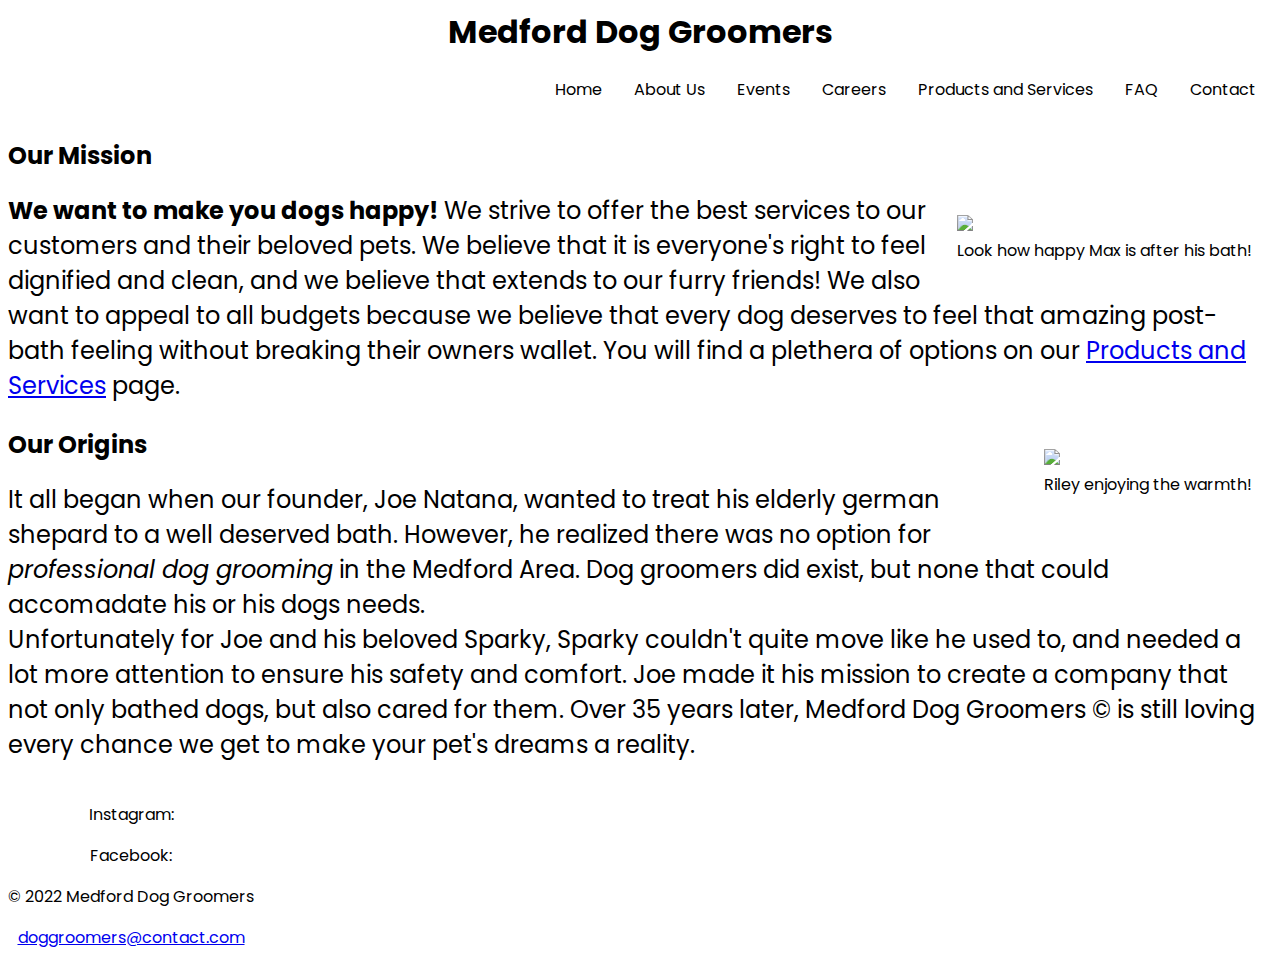
==== about.html @ e1b5392b "Update about.html" ====
<!DOCTYPE html>
<head><link rel="stylesheet" href="styles.css"/></head>
<style>
  figure {
    display: inline-block;
    margin: 20px;
  }
  figure figcaption {
    text-align: left;
  }
  h2 {margin-bottom=0px; padding-bottom: 0px;}
  p.para {font-size: 1.5em; margin-top: 0px; padding-top: 0px;}
  ul.nav {font-family: Verdana; text-align: center; list-style-type: none; margin: 0; padding: 0; overflow: hidden; background-color: white;}
  li.nav {float: right}
  li.nav a {display: block; color: black; text-align: center; padding: 16px; text-decoration: none;}
  li.nav a:hover {background-color: #CED8E8;}
  h1 {margin: 5px;text-align: center;}
</style>
<body>
<h1>Medford Dog Groomers</h1>
	<ul class="nav">
  		<li class="nav"><a href="contacts.html">Contact</a></li>
    	<li class="nav"><a href="faq.html">FAQ</a></li>
    	<li class="nav"><a href="products_and_services.html">Products and Services</a></li>
    	<li class="nav"><a href="careers.html">Careers</a></li>
    	<li class="nav"><a href="events.html">Events</a></li>
    	<li class="nav"><a href="about.html">About Us</a></li>
        <li class="nav"><a href="homepage.html">Home</a></li>  
	</ul>
<h2>Our Mission</h2>
<figure style="float:right; vertical-align:top;">
	<img style="align:center;max-width:70%; height:auto;" src="happy_dog.jpg">
	<figcaption>Look how happy Max is after his bath!</figcaption>
</figure>
	<p class="para" style="width=100px; align:left;"><strong>We want to make you dogs happy!</strong> We strive to offer the best services to our customers and their beloved pets. We believe that it is everyone's right to 
feel dignified and clean, and we believe that extends to our furry friends! We also want to appeal to all budgets because we believe that every dog deserves to feel
that amazing post-bath feeling without breaking their owners wallet. You will find a plethera of options on our <a href="products_and_services.html">Products and Services</a> page.</p>
<figure style="float:right;">
	<img style="align:center;max-width:70%; height:auto;" src="bath_dog.jpg">
	<figcaption>Riley enjoying the warmth!</figcaption>
</figure>
<h2>Our Origins</h2>
<p class="para">It all began when our founder, Joe Natana, wanted to treat his elderly german shepard to a well deserved bath. However, he realized there was no option for <em>professional dog grooming</em>
in the Medford Area. Dog groomers did exist, but none that could accomadate his or his dogs needs.<br/> Unfortunately for Joe and his beloved Sparky, Sparky couldn't quite move like he used to, and needed a lot
more attention to ensure his safety and comfort. Joe made it his mission to create a company that not only bathed dogs, but also cared for them. Over 35 years later, Medford Dog Groomers &copy is still
loving every chance we get to make your pet's dreams a reality.

<footer style="float:left;">
  <p>Instagram: </p>
  <p>Facebook: </p>
  <p>© 2022 Medford Dog Groomers</p>
  <p><a href="mailto:doggroomers@contact.com">doggroomers@contact.com</a></p>
</footer>
</body>
---- styles.css ----
@import url('https://fonts.googleapis.com/css2?family=Poppins:ital,wght@0,100;0,200;1,200&display=swap');

* {
    box-sizing:border-box;
    font-family: 'Poppins', sans-serif;
}

.headerimage {
    position: relative;
}

.headtext {
    position: absolute;
    left: 40px;
    top: 150px;
    right: 40px;
    color: #ffffff;
    text-align: center;
    font-size: 4vw; 
    z-index: 1;
    -webkit-text-stroke-width: 1px;
    -webkit-text-stroke-color: black;
}

#cover {
    opacity: 0.8;
}

/* Slideshow container */
.slideshow-container {
  max-width: 1000px;
  position: relative;
  margin: auto;
}

/* Hide the images by default */
.mySlides {
  display: none;
}  

/*ensure first image appears when site loads*/
.block {
    display: block;
}

/* Caption text */
.text {
  color: #000000;
  font-size: 15px;
  padding: 8px 12px;
  position: absolute;
  bottom: 8px;
  width: 100%;
  text-align: center;
}

/* Number text (1/3 etc) */
.numbertext {
  color: #000000;
  font-size: 12px;
  padding: 8px 12px;
  position: absolute;
  top: 0;
}

/* The dots/bullets/indicators */
.dot {
  cursor: pointer;
  height: 15px;
  width: 15px;
  margin: 0 2px;
  background-color: #bbb;
  border-radius: 50%;
  display: inline-block;
  transition: background-color 0.6s ease;
}

.active, .dot:hover {
  background-color: #717171;
}

/* Fading animation */
.fade {
  -webkit-animation-name: fade;
  -webkit-animation-duration: 1.5s;
  animation-name: fade;
  animation-duration: 1.5s;
}

@-webkit-keyframes fade {
  from {opacity: .4}
  to {opacity: 1}
}

@keyframes fade {
  from {opacity: .4}
  to {opacity: 1}
}

.button { 
    background-color: #333333; /* Green */
    border: none;
    color: white;
    padding: 15px 32px;
    text-align: center;
    text-decoration: none;
    display: inline-block;
    font-size: 16px;
}

.homebtns {
    position: absolute;
    text-align: center;
    left: 40px;
    bottom: 200px; 
    right: 40px;
}

 button:hover {
     background-color: #7B879C;
     color: black; 
}

/*header image for events page*/
.headerimage {
    position: relative;
}

.headtext {
    position: absolute;
    left: 40px;
    top: 100px;
    right: 40px;
    color: #ffffff;
    text-align: center;
    font-size: 4vw; 
    -webkit-text-stroke-width: 1px;
    -webkit-text-stroke-color: black;
    z-index: 1;

}

#cover {
    display: block; 
    margin-left: auto;
    margin-right: auto;
    max-height: 100%;
    max-width: 100%; 
    opacity: 0.80;
}

/*upcoming events*/
.column {
    padding-top: 30px; 
    padding-bottom: 30px; 
    float: left; 
    width: 33.33%;
    text-align: center;
}

.one {
    background-color: #CED8E8;
}

.two {
    background-color: #E8BEB7; 
}

.three {
    background-color: #DBE8B7;
}

/* Clear floats after the columns */
.row:after {
    content: "";
    display: table;
    clear: both;
}

.slideshow-container {
    bottom: 21px;
}

@media screen and (max-width: 600px) {
  .column {
    width: 100%;
  }
}

footer {
    text-align: center; 
}

ul.nav {font-family: Verdana; text-align: center; list-style-type: none; margin: 0; padding: 0; overflow: hidden; background-color: white;}
    li.nav {float: right}
    li.nav a {display: block; color: black; text-align: center; padding: 16px; text-decoration: none;}
    li.nav a:hover {background-color: #CED8E8;}
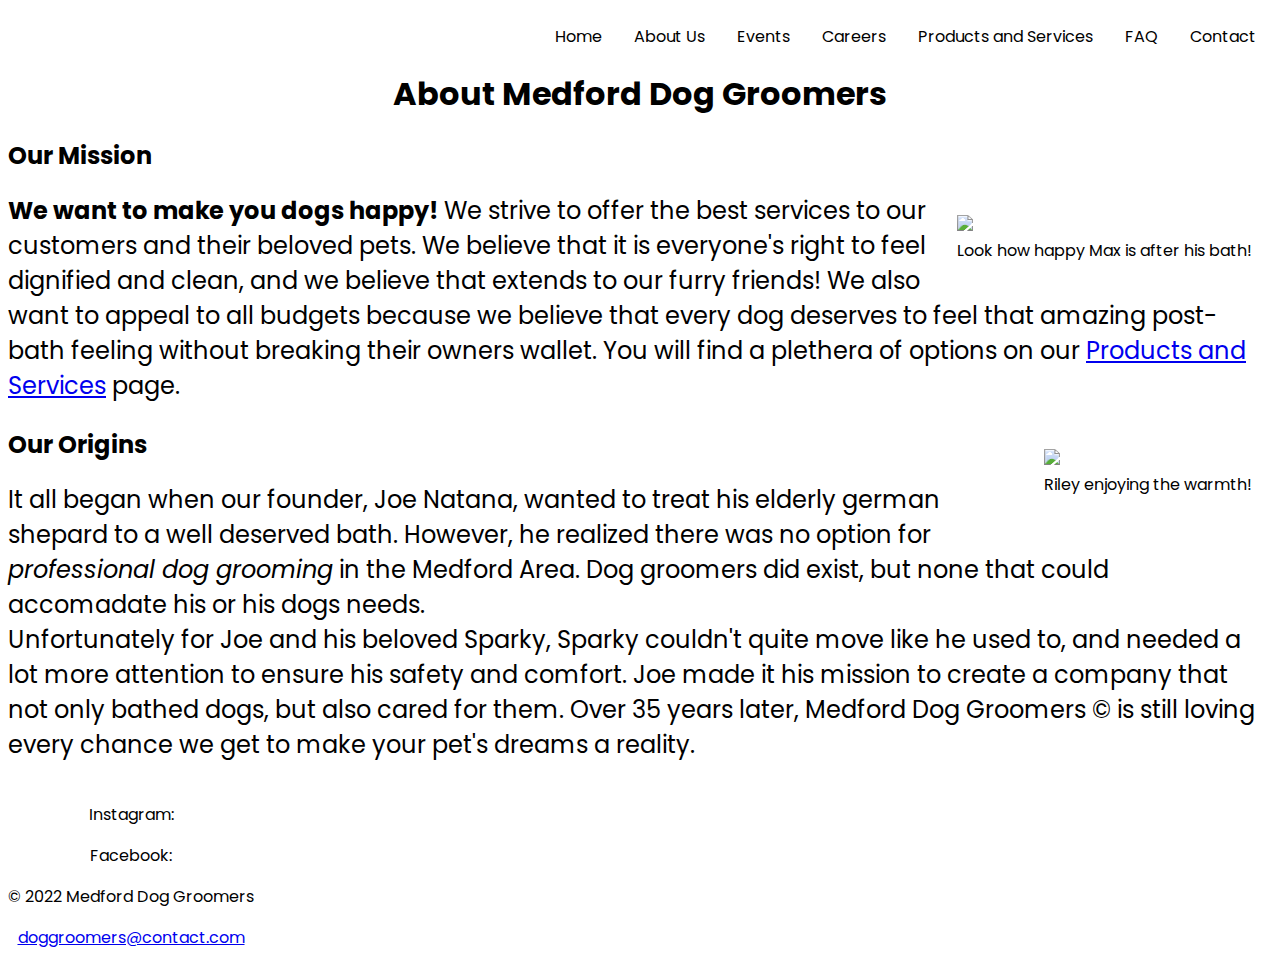
==== commit 47862da8: "Update about.html" ====
--- a/about.html
+++ b/about.html
@@ -17,7 +17,6 @@
   h1 {margin: 5px;text-align: center;}
 </style>
 <body>
-<h1>Medford Dog Groomers</h1>
 	<ul class="nav">
   		<li class="nav"><a href="contacts.html">Contact</a></li>
     	<li class="nav"><a href="faq.html">FAQ</a></li>
@@ -27,6 +26,7 @@
     	<li class="nav"><a href="about.html">About Us</a></li>
         <li class="nav"><a href="homepage.html">Home</a></li>  
 	</ul>
+<h1>About Medford Dog Groomers</h1>
 <h2>Our Mission</h2>
 <figure style="float:right; vertical-align:top;">
 	<img style="align:center;max-width:70%; height:auto;" src="happy_dog.jpg">
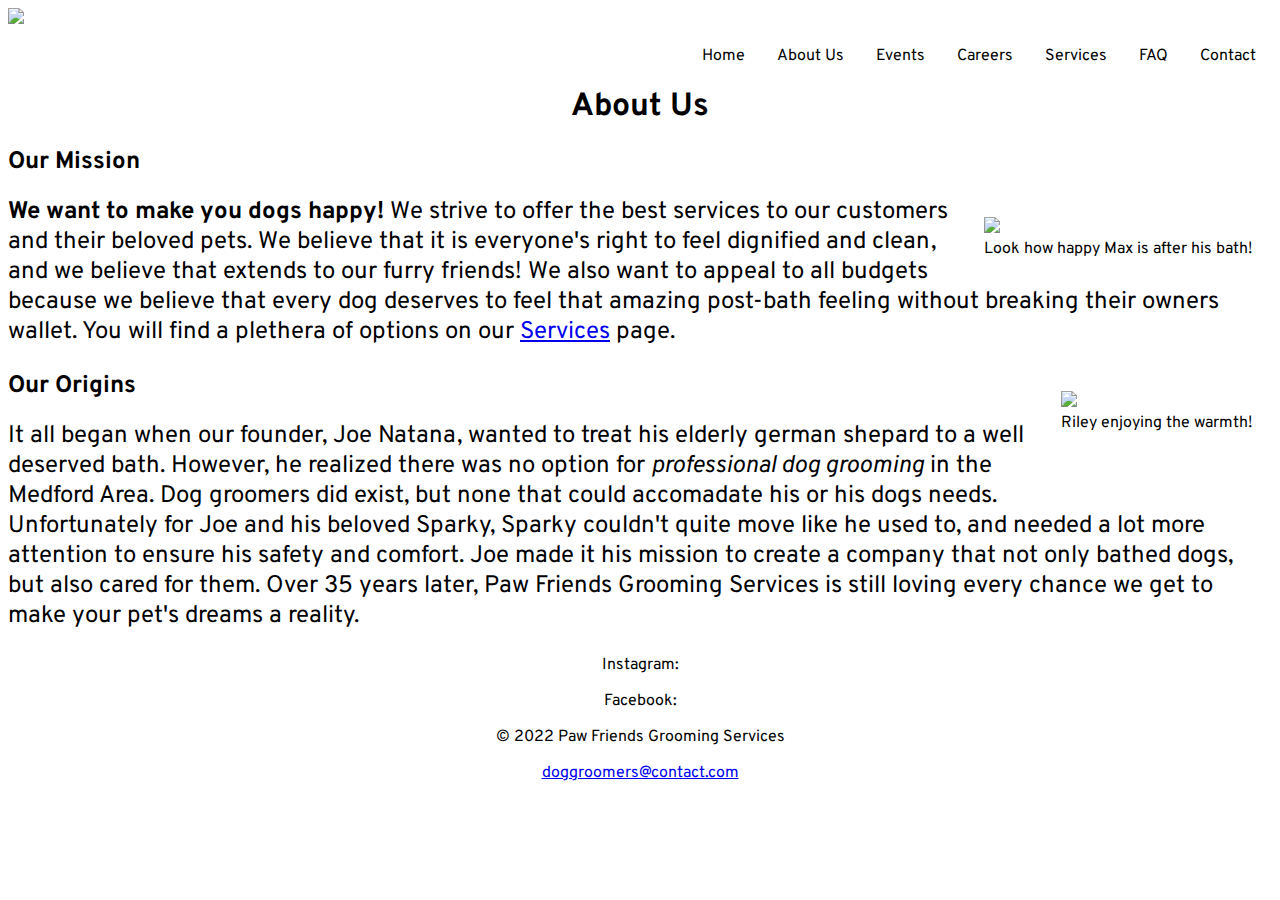
==== commit 4cd8a2cf: "Update about.html" ====
--- a/about.html
+++ b/about.html
@@ -16,17 +16,20 @@
   li.nav a:hover {background-color: #CED8E8;}
   h1 {margin: 5px;text-align: center;}
 </style>
-<body>
-	<ul class="nav">
-  		<li class="nav"><a href="contacts.html">Contact</a></li>
+<div class = "logo">
+	<a href = "homepage.html"><img src = "logo.png" style = "width: 90px" "height = 90px"></a>
+</div>
+<ul class="nav">
+  	<li class="nav"><a href="contact.html">Contact</a></li>
     	<li class="nav"><a href="faq.html">FAQ</a></li>
-    	<li class="nav"><a href="products_and_services.html">Products and Services</a></li>
+    	<li class="nav"><a href="services.html">Services</a></li>
     	<li class="nav"><a href="careers.html">Careers</a></li>
     	<li class="nav"><a href="events.html">Events</a></li>
     	<li class="nav"><a href="about.html">About Us</a></li>
         <li class="nav"><a href="homepage.html">Home</a></li>  
 	</ul>
-<h1>About Medford Dog Groomers</h1>
+<body>
+<h1>About Us</h1>
 <h2>Our Mission</h2>
 <figure style="float:right; vertical-align:top;">
 	<img style="align:center;max-width:70%; height:auto;" src="happy_dog.jpg">
@@ -34,7 +37,7 @@
 </figure>
 	<p class="para" style="width=100px; align:left;"><strong>We want to make you dogs happy!</strong> We strive to offer the best services to our customers and their beloved pets. We believe that it is everyone's right to 
 feel dignified and clean, and we believe that extends to our furry friends! We also want to appeal to all budgets because we believe that every dog deserves to feel
-that amazing post-bath feeling without breaking their owners wallet. You will find a plethera of options on our <a href="products_and_services.html">Products and Services</a> page.</p>
+that amazing post-bath feeling without breaking their owners wallet. You will find a plethera of options on our <a href="services.html">Services</a> page.</p>
 <figure style="float:right;">
 	<img style="align:center;max-width:70%; height:auto;" src="bath_dog.jpg">
 	<figcaption>Riley enjoying the warmth!</figcaption>
@@ -42,13 +45,13 @@
 <h2>Our Origins</h2>
 <p class="para">It all began when our founder, Joe Natana, wanted to treat his elderly german shepard to a well deserved bath. However, he realized there was no option for <em>professional dog grooming</em>
 in the Medford Area. Dog groomers did exist, but none that could accomadate his or his dogs needs.<br/> Unfortunately for Joe and his beloved Sparky, Sparky couldn't quite move like he used to, and needed a lot
-more attention to ensure his safety and comfort. Joe made it his mission to create a company that not only bathed dogs, but also cared for them. Over 35 years later, Medford Dog Groomers &copy is still
+more attention to ensure his safety and comfort. Joe made it his mission to create a company that not only bathed dogs, but also cared for them. Over 35 years later, Paw Friends Grooming Services is still
 loving every chance we get to make your pet's dreams a reality.
 
-<footer style="float:left;">
+<footer style="float:center;">
   <p>Instagram: </p>
   <p>Facebook: </p>
-  <p>© 2022 Medford Dog Groomers</p>
+  <p>© 2022 Paw Friends Grooming Services</p>
   <p><a href="mailto:doggroomers@contact.com">doggroomers@contact.com</a></p>
 </footer>
 </body>
--- a/styles.css
+++ b/styles.css
@@ -1,8 +1,12 @@
-@import url('https://fonts.googleapis.com/css2?family=Poppins:ital,wght@0,100;0,200;1,200&display=swap');
+@import url('https://fonts.googleapis.com/css2?family=Nunito&family=Overpass&family=Roboto+Slab&family=Rubik:wght@500&family=Zen+Kaku+Gothic+Antique&display=swap');
 
 * {
-    box-sizing:border-box;
-    font-family: 'Poppins', sans-serif;
+    box-sizing: border-box;
+    font-family: 'Overpass', sans-serif;
+}
+
+#logo {
+    position: fixed;
 }
 
 .headerimage {
@@ -20,6 +24,7 @@
     z-index: 1;
     -webkit-text-stroke-width: 1px;
     -webkit-text-stroke-color: black;
+
 }
 
 #cover {
@@ -189,9 +194,4 @@
 
 footer {
     text-align: center; 
-}
-
-ul.nav {font-family: Verdana; text-align: center; list-style-type: none; margin: 0; padding: 0; overflow: hidden; background-color: white;}
-    li.nav {float: right}
-    li.nav a {display: block; color: black; text-align: center; padding: 16px; text-decoration: none;}
-    li.nav a:hover {background-color: #CED8E8;}
+}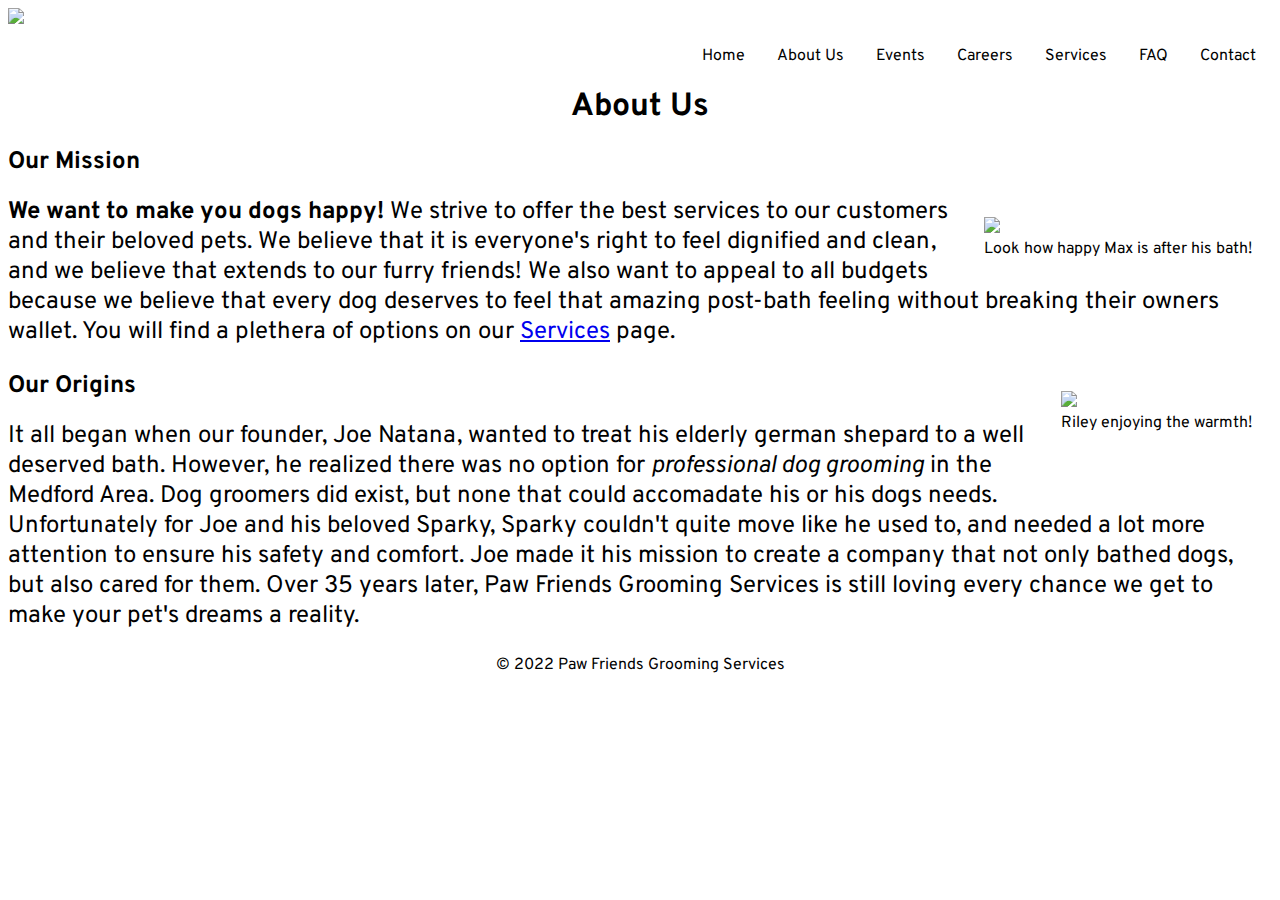
==== commit 8daa60ad: "Update about.html" ====
--- a/about.html
+++ b/about.html
@@ -49,9 +49,6 @@
 loving every chance we get to make your pet's dreams a reality.
 
 <footer style="float:center;">
-  <p>Instagram: </p>
-  <p>Facebook: </p>
   <p>© 2022 Paw Friends Grooming Services</p>
-  <p><a href="mailto:doggroomers@contact.com">doggroomers@contact.com</a></p>
 </footer>
 </body>
